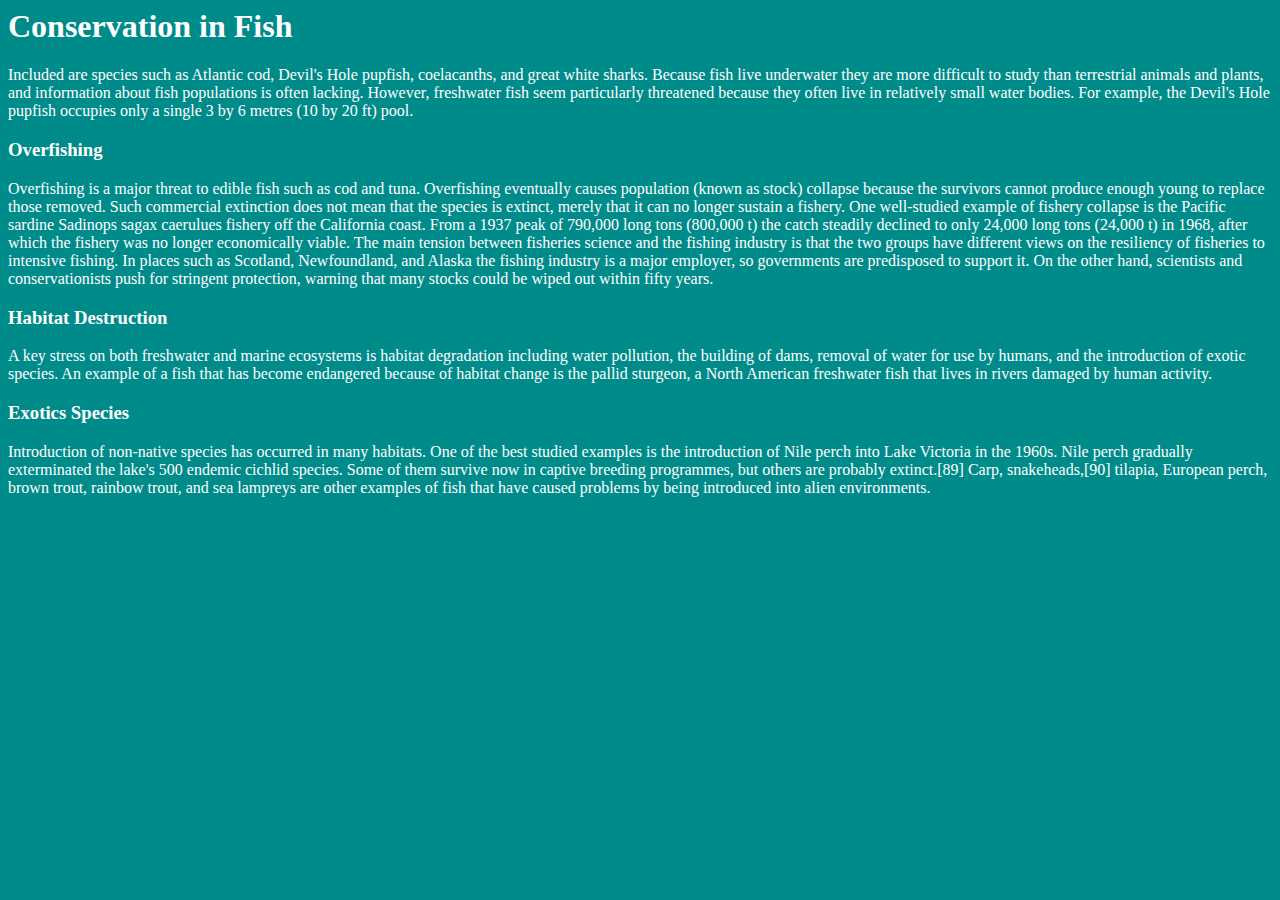
==== conser.html @ c2412850 "added files" ====
<html>
<head>
    <title>Conservation</title>
    <link rel="stylesheet" type="text/css" href="style.css">
</head>
<body>
    
    <div class="row">
        <div class="conservation">
            
        <h1>Conservation in Fish</h1>
            
        <p>
        Included are species such as Atlantic cod, Devil's Hole pupfish, coelacanths, and great white sharks. Because fish live underwater they are more difficult to study than terrestrial animals and plants, and information about fish populations is often lacking. However, freshwater fish seem particularly threatened because they often live in relatively small water bodies. For example, the Devil's Hole pupfish occupies only a single 3 by 6 metres (10 by 20 ft) pool.
        </p>
        
        </div>
    </div>
    
    <div class="row">
        <div class="overfishing">
            
        <h3>Overfishing</h3>

        <p>
        Overfishing is a major threat to edible fish such as cod and tuna. Overfishing eventually causes population (known as stock) collapse because the survivors cannot produce enough young to replace those removed. Such commercial extinction does not mean that the species is extinct, merely that it can no longer sustain a fishery. One well-studied example of fishery collapse is the Pacific sardine Sadinops sagax caerulues fishery off the California coast. From a 1937 peak of 790,000 long tons (800,000 t) the catch steadily declined to only 24,000 long tons (24,000 t) in 1968, after which the fishery was no longer economically viable. The main tension between fisheries science and the fishing industry is that the two groups have different views on the resiliency of fisheries to intensive fishing. In places such as Scotland, Newfoundland, and Alaska the fishing industry is a major employer, so governments are predisposed to support it. On the other hand, scientists and conservationists push for stringent protection, warning that many stocks could be wiped out within fifty years.
        </p>
        
        </div>
    </div>
    
    <div class="row">
        <div class="habitat">
            
        <h3>Habitat Destruction</h3>
        
        <p>
        A key stress on both freshwater and marine ecosystems is habitat degradation including water pollution, the building of dams, removal of water for use by humans, and the introduction of exotic species. An example of a fish that has become endangered because of habitat change is the pallid sturgeon, a North American freshwater fish that lives in rivers damaged by human activity.
        </p>
        
        </div>
    </div>
    
    <div class="row">
        <div class="exotic">
            
        <h3>Exotics Species</h3>
        
        <p>
        Introduction of non-native species has occurred in many habitats. One of the best studied examples is the introduction of Nile perch into Lake Victoria in the 1960s. Nile perch gradually exterminated the lake's 500 endemic cichlid species. Some of them survive now in captive breeding programmes, but others are probably extinct.[89] Carp, snakeheads,[90] tilapia, European perch, brown trout, rainbow trout, and sea lampreys are other examples of fish that have caused problems by being introduced into alien environments.
        </p>
        
        </div>
    </div>
</body>
</html>
---- style.css ----
html{
    background-color: darkcyan;
    color: white
}
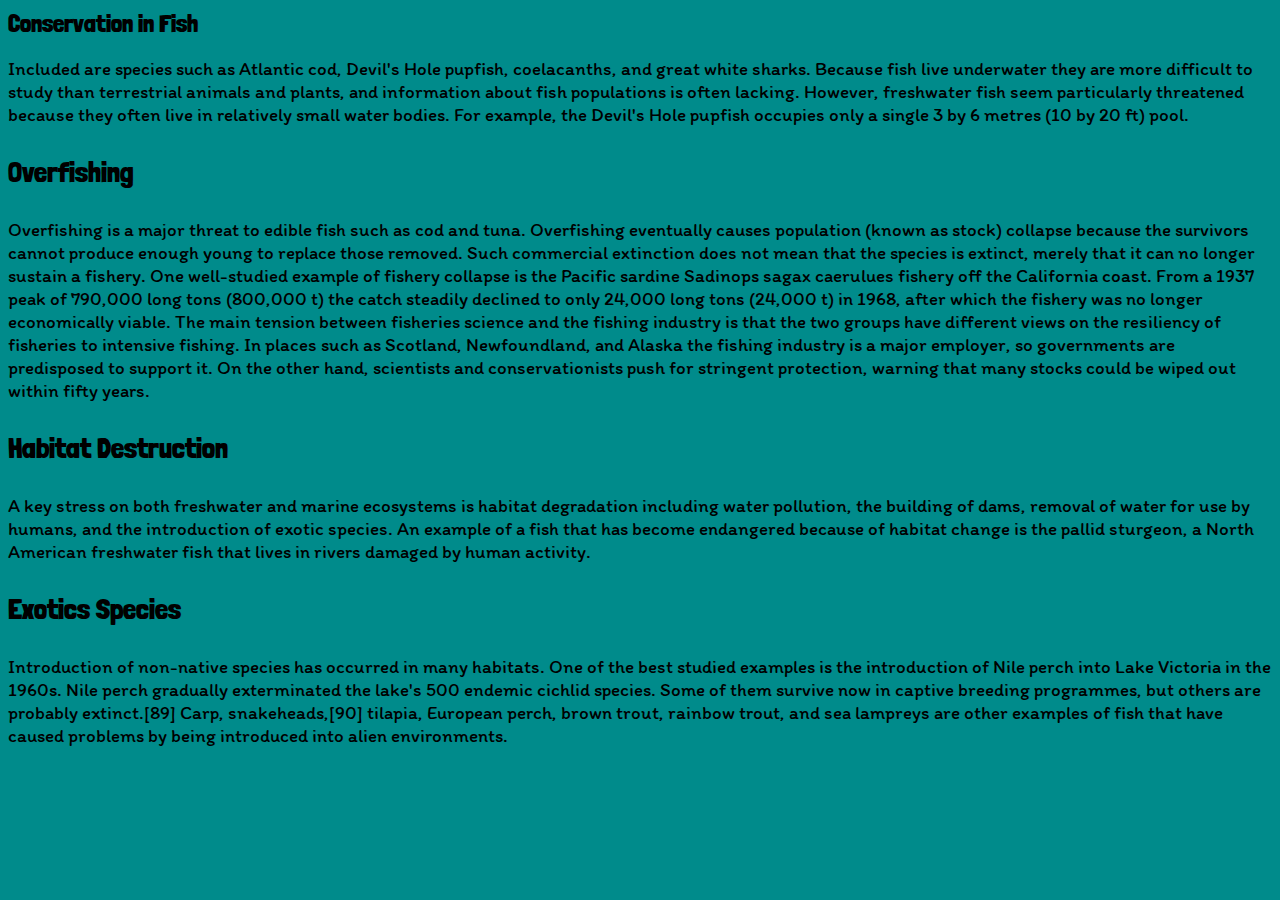
==== commit bd701bb1: "update" ====
--- a/conser.html
+++ b/conser.html
@@ -1,7 +1,9 @@
 <html>
 <head>
     <title>Conservation</title>
-    <link rel="stylesheet" type="text/css" href="style.css">
+    <link rel="stylesheet" type="text/css" href="conser.css">
+    <link href="https://fonts.googleapis.com/css2?family=Itim&display=swap" rel="stylesheet">
+    <link href="https://fonts.googleapis.com/css2?family=Londrina+Solid&display=swap" rel="stylesheet">
 </head>
 <body>
     
@@ -52,5 +54,6 @@
         
         </div>
     </div>
+    
 </body>
 </html>--- a/conser.css
+++ b/conser.css
@@ -0,0 +1,26 @@
+body{
+    background-color: darkcyan;
+    color: black;
+    font-family: 'Itim', cursive;
+    font-size: 19px;
+}
+
+h1{
+    font-size: 25px;
+    font-family: 'Londrina Solid', cursive;
+}
+h3{
+    font-size: 29px;
+    font-family: 'Londrina Solid', cursive;
+}
+button {
+    background-color: green;
+    border: none;
+    font-family: 'Londrina Solid', cursive;
+    color: black;
+    padding: 5px 10px;
+    text-align: center;
+    text-decoration: none;
+    display: inline-block;
+    font-size: 15px;
+}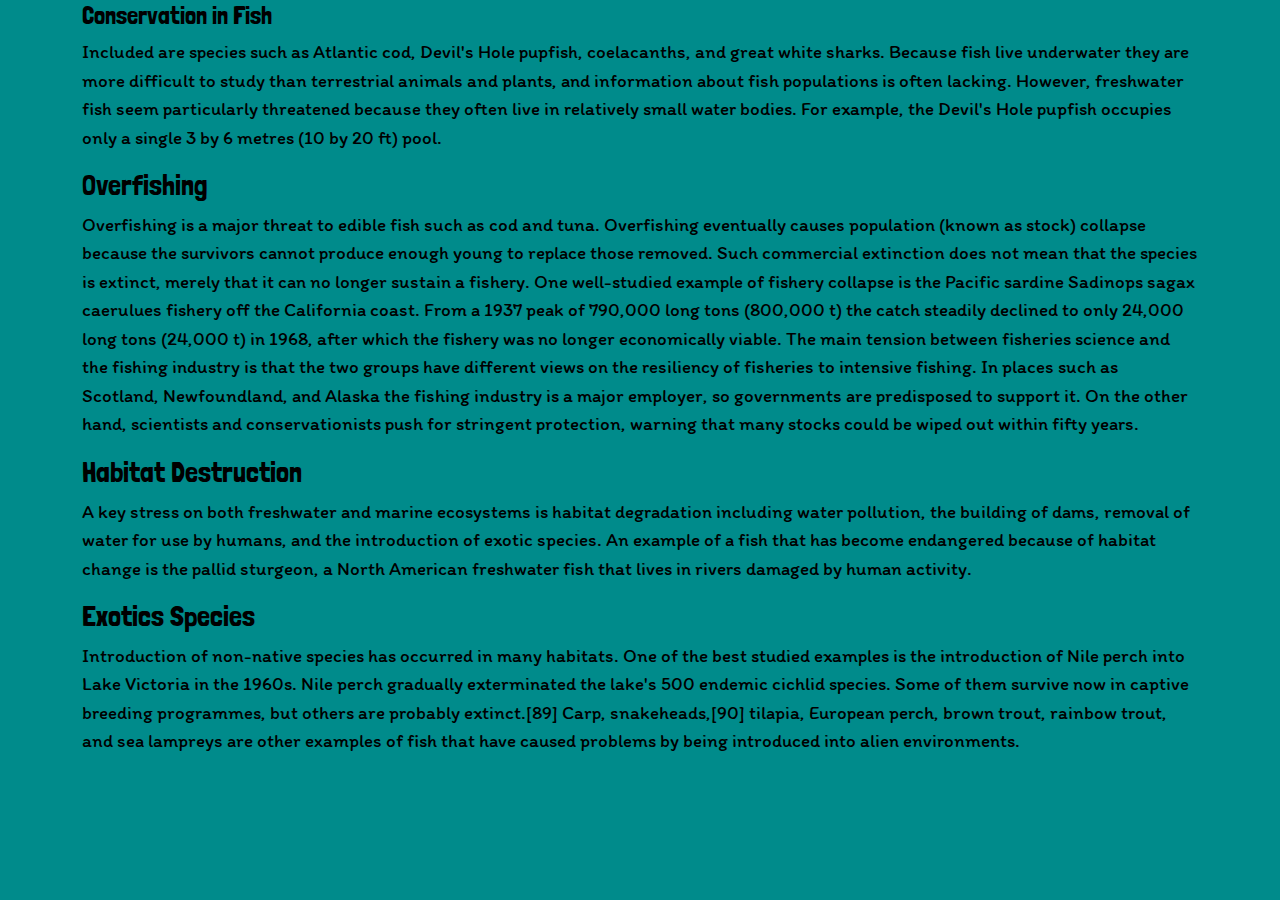
==== commit 3270daa1: "update" ====
--- a/conser.html
+++ b/conser.html
@@ -1,12 +1,22 @@
 <html>
 <head>
+   
+   <!--Required Tags-->
+   <meta charset="utf-8">
+   <meta name="viewport" content="width-device-width, initial-scale=1.0">
+   
+   <!--CSS Files-->
+   <link rel="stylesheet" href="assets/css/bootstrap.min.css" type="text/css">
+   <link rel="stylesheet" type="text/css" href="assets/css/style.css">
+   <link href="https://fonts.googleapis.com/css2?family=Itim&display=swap" rel="stylesheet">
+   <link href="https://fonts.googleapis.com/css2?family=Londrina+Solid&display=swap" rel="stylesheet">
+   
     <title>Conservation</title>
-    <link rel="stylesheet" type="text/css" href="conser.css">
-    <link href="https://fonts.googleapis.com/css2?family=Itim&display=swap" rel="stylesheet">
-    <link href="https://fonts.googleapis.com/css2?family=Londrina+Solid&display=swap" rel="stylesheet">
+    
 </head>
 <body>
-    
+    <div class="container">
+
     <div class="row">
         <div class="conservation">
             
@@ -55,5 +65,8 @@
         </div>
     </div>
     
+    </div>
+    
+<script src="assets/js/bootstrap.bundle.min.js"></script>
 </body>
 </html>--- a/assets/css/style.css
+++ b/assets/css/style.css
@@ -0,0 +1,26 @@
+body{
+    background-color: darkcyan;
+    color: black;
+    font-family: 'Itim', cursive;
+    font-size: 19px;
+}
+
+h1{
+    font-size: 25px;
+    font-family: 'Londrina Solid', cursive;
+}
+h3{
+    font-size: 29px;
+    font-family: 'Londrina Solid', cursive;
+}
+button {
+    background-color: green;
+    border: none;
+    font-family: 'Londrina Solid', cursive;
+    color: black;
+    padding: 5px 10px;
+    text-align: center;
+    text-decoration: none;
+    display: inline-block;
+    font-size: 15px;
+}